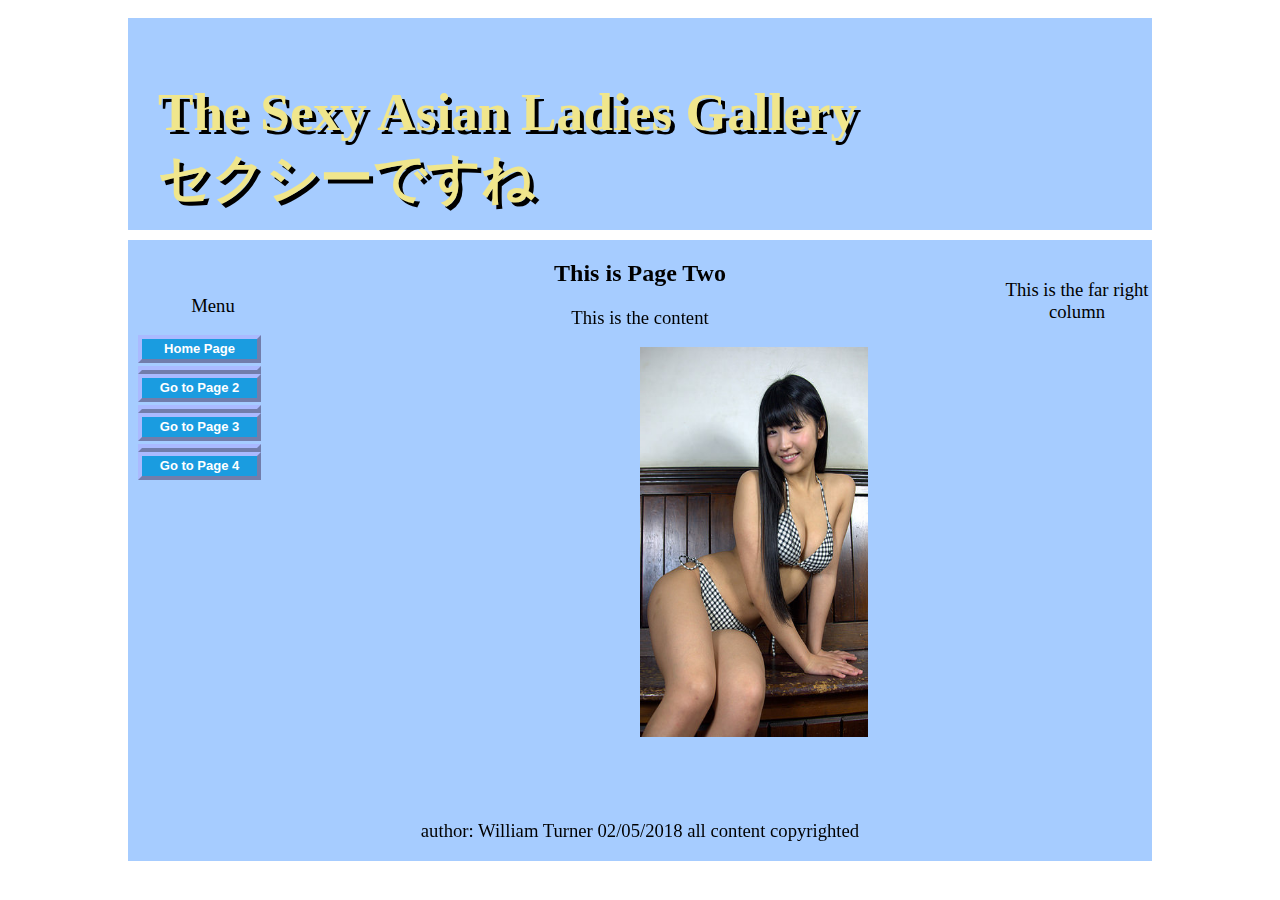
==== page-2.html @ e8009dc0 "Update page-2.html" ====
<!DOCTYPE html>
<html>
  <head>
	<title>Page Two</title>
    <meta charset=utf-8>
    <link href="style-3d.css" rel="stylesheet" type="text/css">
    			<!--[if lte IE 8]>
				<script src="html5.js">
				 </script>
  				<![endif]-->
  </head>
  <body>
	<div id="wrapper">
		<header>
		  <h1>The Sexy Asian Ladies Gallery <br/>
		   	   &#12475&#12463&#12471&#12540&#12391&#12377&#12397</h1>
		</header>

		<div id="content">
				<nav>
						<ul>
							<p>Menu</p>
								<li class="btn"><a href=index.html>Home Page</li>
								<li class="btn"><a href=page-2.html>Go to Page 2</li>
								<li class="btn"><a href=page-3.html>Go to Page 3</li>
								<li class="btn"><a href=page-4.html>Go to Page 4</a></li>
				</nav>

				<div id="rightcol">
						<p>This is the far right column</p>
				</div>

				<div id="midcol">
								<h2>This is Page Two</h2>
								<p>This is the content</p>

								<div id="midcol-left">
										<iframe width="100%" height="450" scrolling="no" frameborder="no" allow="autoplay" src="https://w.soundcloud.com/player/?url=https%3A//api.soundcloud.com/tracks/163609336&amp;color=%23ff5500&amp;auto_play=false&amp;hide_related=false&amp;show_comments=true&amp;show_user=true&amp;show_reposts=false&amp;show_teaser=true&amp;visual=true"></iframe>
								</div>

								<div id="midcol-right">
									<img alt="Sexy Lady" title="Sexy Lady: Rina Nagai" height="390" src="https:\\TurnerWill.github.io\nagai_kawaii.jpg" width="228">
								</div>

				</div><!--the midcol div finishes here -->
		</div> <!-- content div finishes here -->

	<br class="clear">
		<footer>
				<p>author: William Turner 02/05/2018 all content copyrighted</p>
		</footer>
	</div><!-- wrapper div finishes here -->
  </body>
</html>
---- style-3d.css ----
body {background:url("C:/web-tutorial/images/makoto.jpg") no-repeat;}
#wrapper {margin:auto; width:1024px; background:#A6CCFF; border:10px white solid; font-size:medium;}
header,nav,article,section,footer {display:block;}
header {margin-top:0; width:1024px; border-bottom:10px white solid; height:212px; background:url("C:/web-tutorial/images/tokyo_city3.jpg") no-repeat;}
h1 {position:absolute; top:45px; margin-left:30px; font-size:40pt; color:khaki; font-weight:bold; text-shadow: 4px 4px black;}
h2 {font-size:18pt; text-align:center;}
p {font-size:14pt; text-align:center;}
a {font-size:14pt;}
nav {float:left; width:150px; height:190px;}
#rightcol {float:right; width:150px; height:190px;}
#midcol {margin-left:155px; margin-right:155px;}
br.clear {clear:both}
#midcol-left {float:left; width:46%; font-weight:bold;}
#midcol-right {float:right; width:50%; font-weight:bold;}
nav ul {float:left; width:150px; margin-left:10px; padding-left:0; list-style-type:none;}
li.btn {width:115px; line-height:20px; margin-bottom:3px; text-align:center;}
li.btn a {display:block; width:115px; color:white; font-family:arial; font-size:small;
font-weight:bold; text-decoration:none;}
li.btn a {background:#1A9CE0; border:4px outset #AABAFF;}
li.btn a:hover {background:#0A4ADF; border:4px outset #8ABAFF;}
li.btn a:active {background:#AECBFF; border:4px inset #AECBFF;}
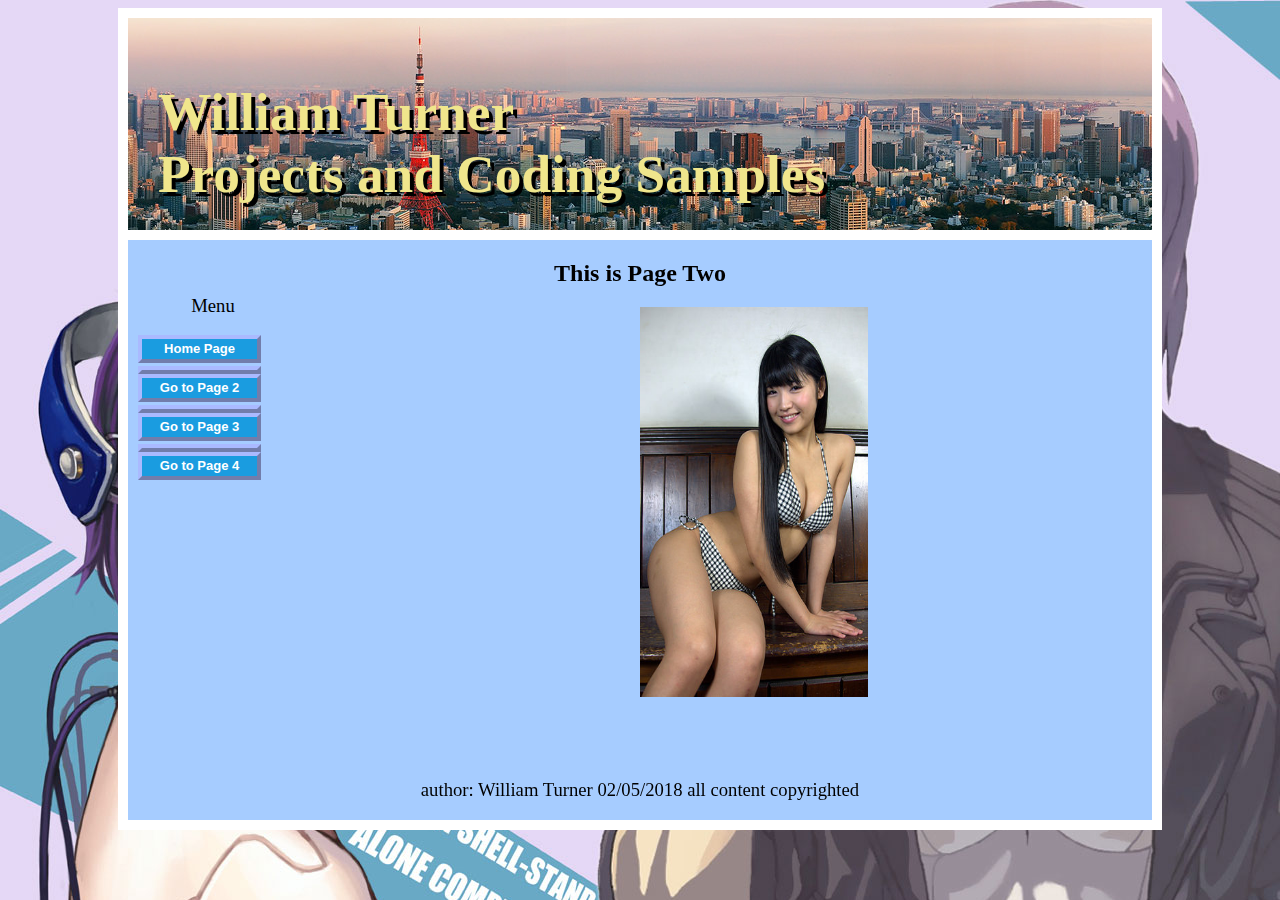
==== commit bb9bbdb5: "Update page-2.html" ====
--- a/page-2.html
+++ b/page-2.html
@@ -12,8 +12,8 @@
   <body>
 	<div id="wrapper">
 		<header>
-		  <h1>The Sexy Asian Ladies Gallery <br/>
-		   	   &#12475&#12463&#12471&#12540&#12391&#12377&#12397</h1>
+		   <h1>William Turner <br/>
+		   	   Projects and Coding Samples</h1>
 		</header>
 
 		<div id="content">
@@ -27,19 +27,17 @@
 				</nav>
 
 				<div id="rightcol">
-						<p>This is the far right column</p>
+						
 				</div>
 
 				<div id="midcol">
 								<h2>This is Page Two</h2>
-								<p>This is the content</p>
-
 								<div id="midcol-left">
 										<iframe width="100%" height="450" scrolling="no" frameborder="no" allow="autoplay" src="https://w.soundcloud.com/player/?url=https%3A//api.soundcloud.com/tracks/163609336&amp;color=%23ff5500&amp;auto_play=false&amp;hide_related=false&amp;show_comments=true&amp;show_user=true&amp;show_reposts=false&amp;show_teaser=true&amp;visual=true"></iframe>
 								</div>
 
 								<div id="midcol-right">
-									<img alt="Sexy Lady" title="Sexy Lady: Rina Nagai" height="390" src="https:\\TurnerWill.github.io\nagai_kawaii.jpg" width="228">
+									<img alt="Sexy Lady" title="Sexy Lady: Rina Nagai" height="390" src="https://TurnerWill.github.io/nagai_kawaii.jpg" width="228">
 								</div>
 
 				</div><!--the midcol div finishes here -->
--- a/style-3d.css
+++ b/style-3d.css
@@ -1,7 +1,7 @@
-body {background:url("C:/web-tutorial/images/makoto.jpg") no-repeat;}
+body {background:url("https://TurnerWill.github.io/makoto.jpg") no-repeat;}
 #wrapper {margin:auto; width:1024px; background:#A6CCFF; border:10px white solid; font-size:medium;}
 header,nav,article,section,footer {display:block;}
-header {margin-top:0; width:1024px; border-bottom:10px white solid; height:212px; background:url("C:/web-tutorial/images/tokyo_city3.jpg") no-repeat;}
+header {margin-top:0; width:1024px; border-bottom:10px white solid; height:212px; background:url("https://TurnerWill.github.io/tokyo_city3.jpg") no-repeat;}
 h1 {position:absolute; top:45px; margin-left:30px; font-size:40pt; color:khaki; font-weight:bold; text-shadow: 4px 4px black;}
 h2 {font-size:18pt; text-align:center;}
 p {font-size:14pt; text-align:center;}
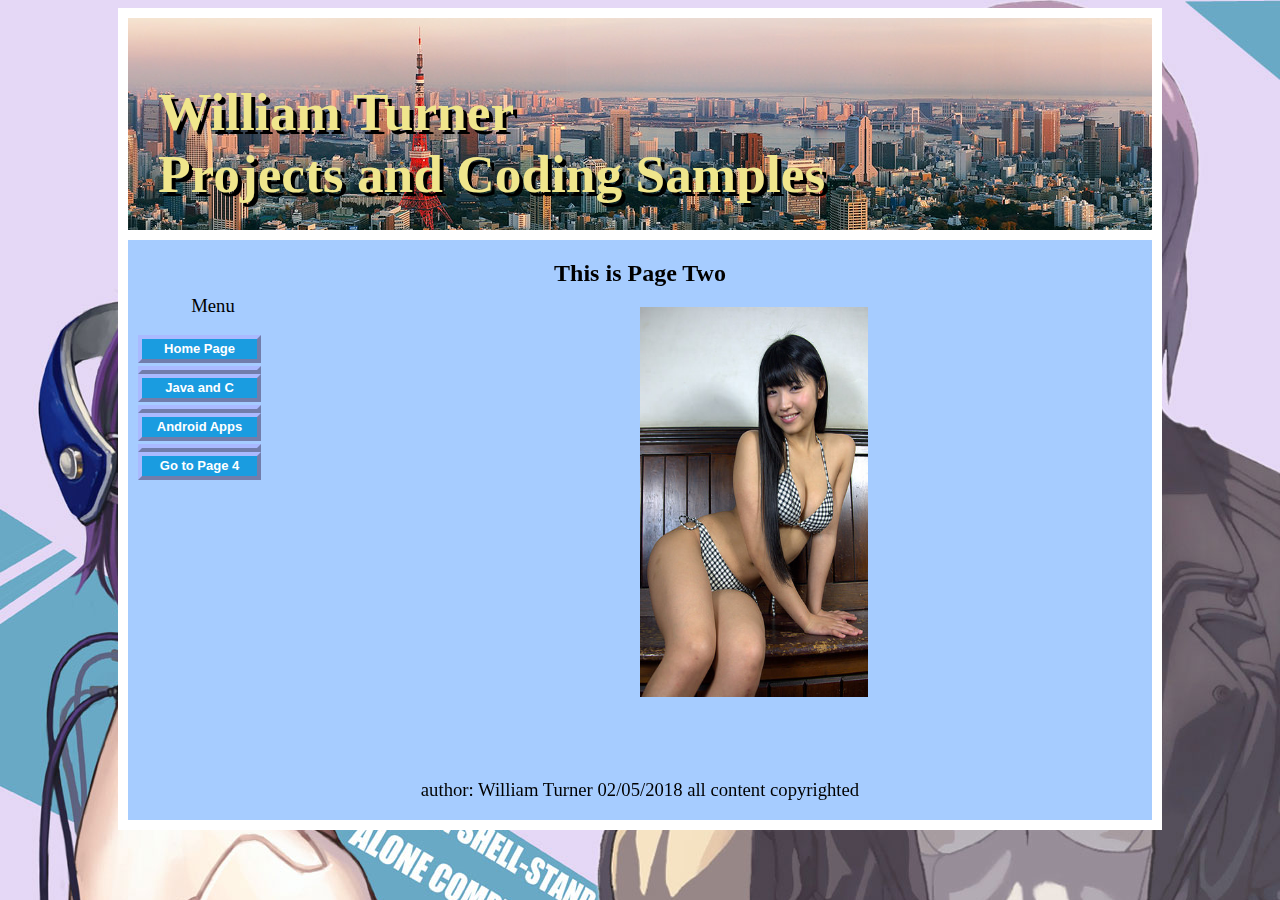
==== commit 1bdf00a0: "Update page-2.html" ====
--- a/page-2.html
+++ b/page-2.html
@@ -21,8 +21,8 @@
 						<ul>
 							<p>Menu</p>
 								<li class="btn"><a href=index.html>Home Page</li>
-								<li class="btn"><a href=page-2.html>Go to Page 2</li>
-								<li class="btn"><a href=page-3.html>Go to Page 3</li>
+								<li class="btn"><a href=page-2.html>Java and C</li>
+								<li class="btn"><a href=page-3.html>Android Apps</li>
 								<li class="btn"><a href=page-4.html>Go to Page 4</a></li>
 				</nav>
 
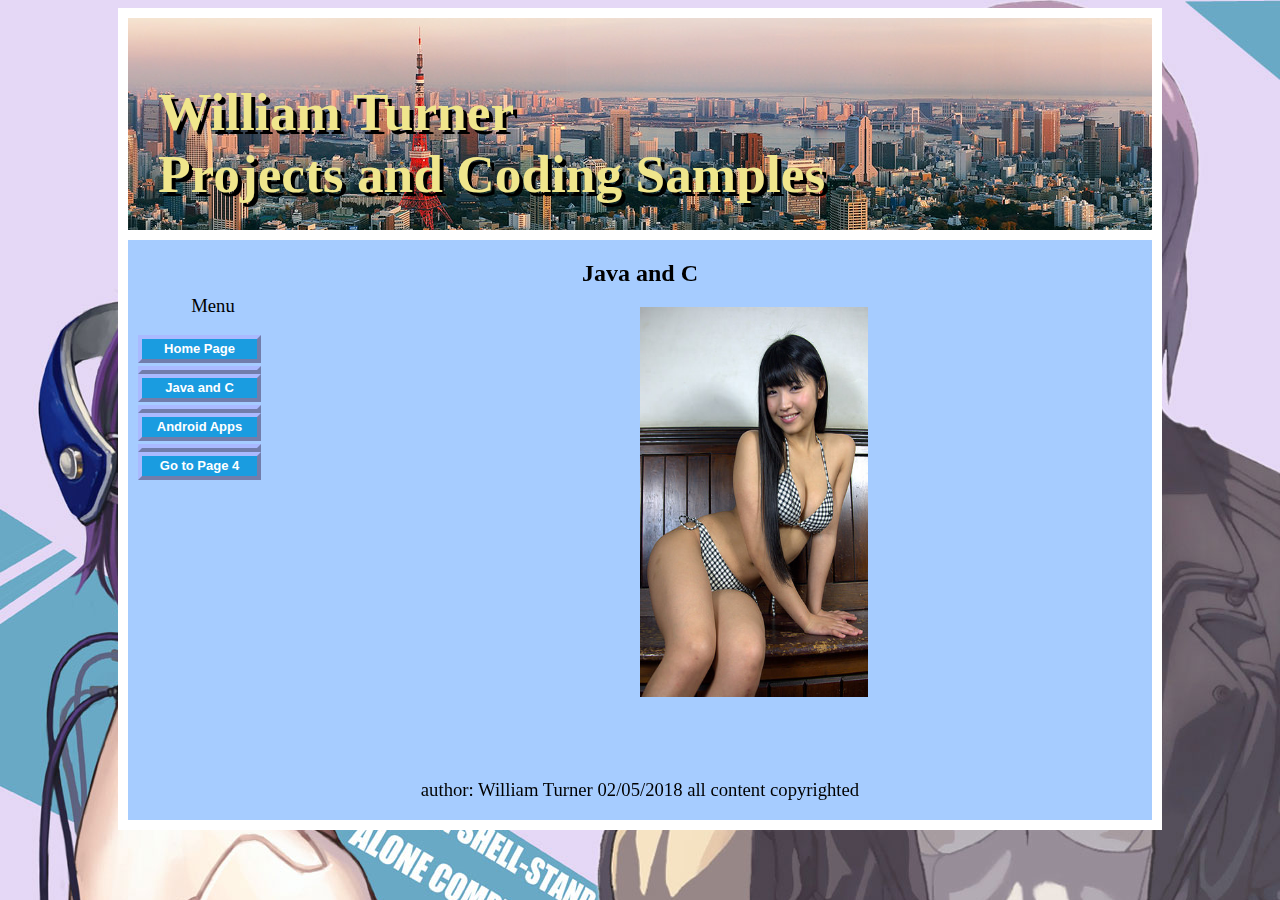
==== commit 4304f61e: "Update page-2.html" ====
--- a/page-2.html
+++ b/page-2.html
@@ -31,7 +31,7 @@
 				</div>
 
 				<div id="midcol">
-								<h2>This is Page Two</h2>
+								<h2>Java and C</h2>
 								<div id="midcol-left">
 										<iframe width="100%" height="450" scrolling="no" frameborder="no" allow="autoplay" src="https://w.soundcloud.com/player/?url=https%3A//api.soundcloud.com/tracks/163609336&amp;color=%23ff5500&amp;auto_play=false&amp;hide_related=false&amp;show_comments=true&amp;show_user=true&amp;show_reposts=false&amp;show_teaser=true&amp;visual=true"></iframe>
 								</div>
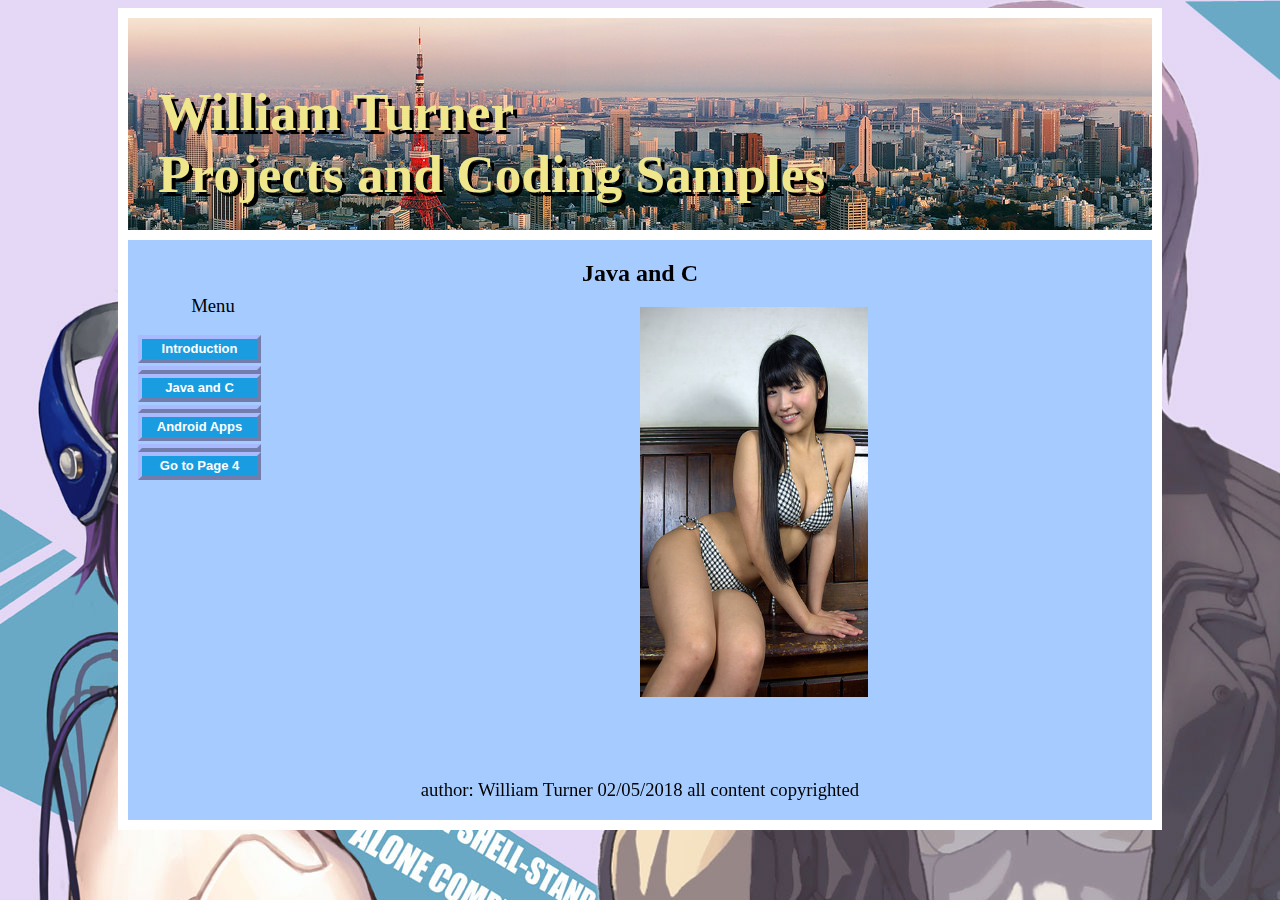
==== commit 299c6d03: "Update page-2.html" ====
--- a/page-2.html
+++ b/page-2.html
@@ -1,7 +1,7 @@
 <!DOCTYPE html>
 <html>
   <head>
-	<title>Page Two</title>
+	<title>Java and C</title>
     <meta charset=utf-8>
     <link href="style-3d.css" rel="stylesheet" type="text/css">
     			<!--[if lte IE 8]>
@@ -20,7 +20,7 @@
 				<nav>
 						<ul>
 							<p>Menu</p>
-								<li class="btn"><a href=index.html>Home Page</li>
+								<li class="btn"><a href=index.html>Introduction</li>
 								<li class="btn"><a href=page-2.html>Java and C</li>
 								<li class="btn"><a href=page-3.html>Android Apps</li>
 								<li class="btn"><a href=page-4.html>Go to Page 4</a></li>
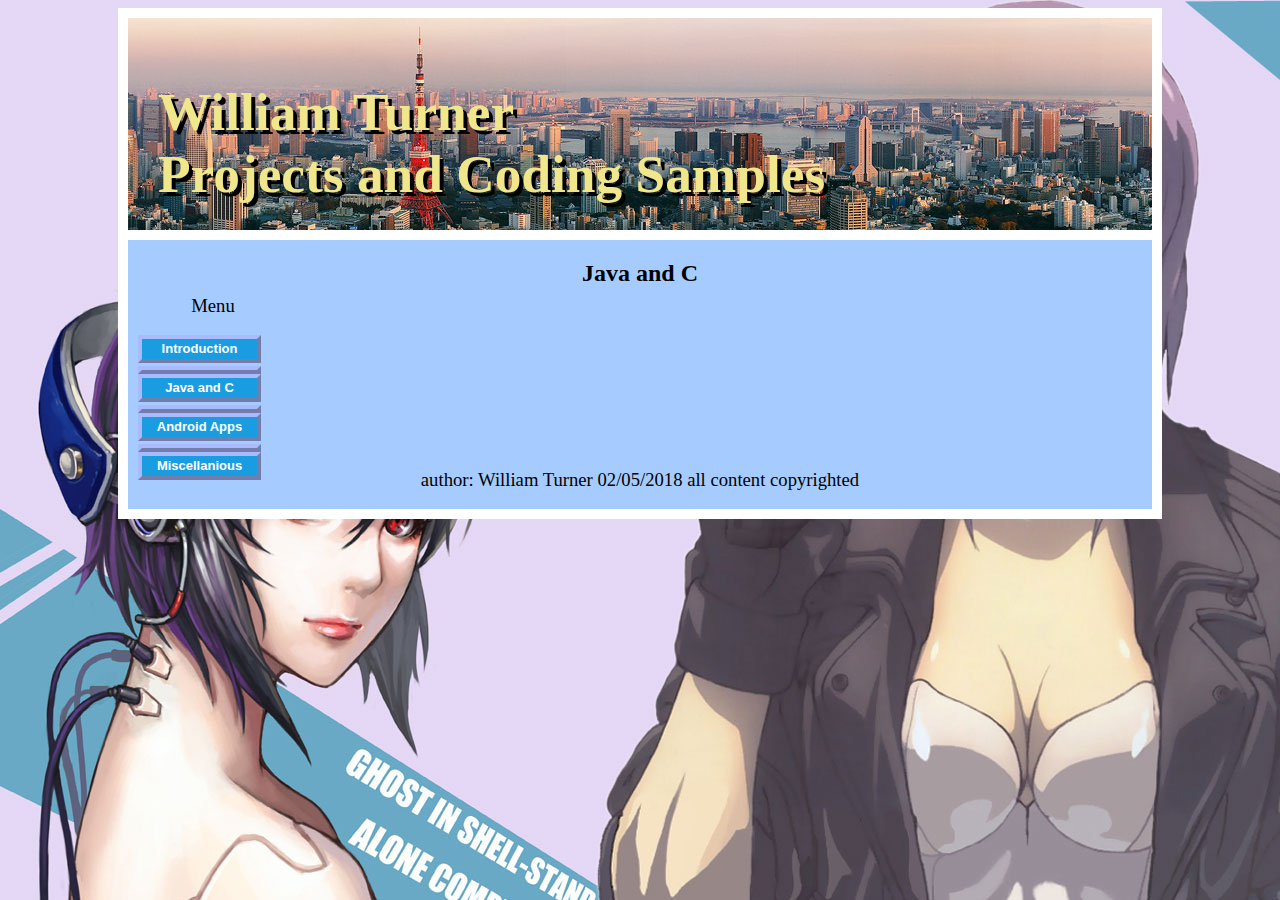
==== commit 6ade6c18: "Update page-2.html" ====
--- a/page-2.html
+++ b/page-2.html
@@ -23,7 +23,7 @@
 								<li class="btn"><a href=index.html>Introduction</li>
 								<li class="btn"><a href=page-2.html>Java and C</li>
 								<li class="btn"><a href=page-3.html>Android Apps</li>
-								<li class="btn"><a href=page-4.html>Go to Page 4</a></li>
+								<li class="btn"><a href=page-4.html>Miscellanious</a></li>
 				</nav>
 
 				<div id="rightcol">
@@ -33,11 +33,11 @@
 				<div id="midcol">
 								<h2>Java and C</h2>
 								<div id="midcol-left">
-										<iframe width="100%" height="450" scrolling="no" frameborder="no" allow="autoplay" src="https://w.soundcloud.com/player/?url=https%3A//api.soundcloud.com/tracks/163609336&amp;color=%23ff5500&amp;auto_play=false&amp;hide_related=false&amp;show_comments=true&amp;show_user=true&amp;show_reposts=false&amp;show_teaser=true&amp;visual=true"></iframe>
+										
 								</div>
 
 								<div id="midcol-right">
-									<img alt="Sexy Lady" title="Sexy Lady: Rina Nagai" height="390" src="https://TurnerWill.github.io/nagai_kawaii.jpg" width="228">
+									
 								</div>
 
 				</div><!--the midcol div finishes here -->
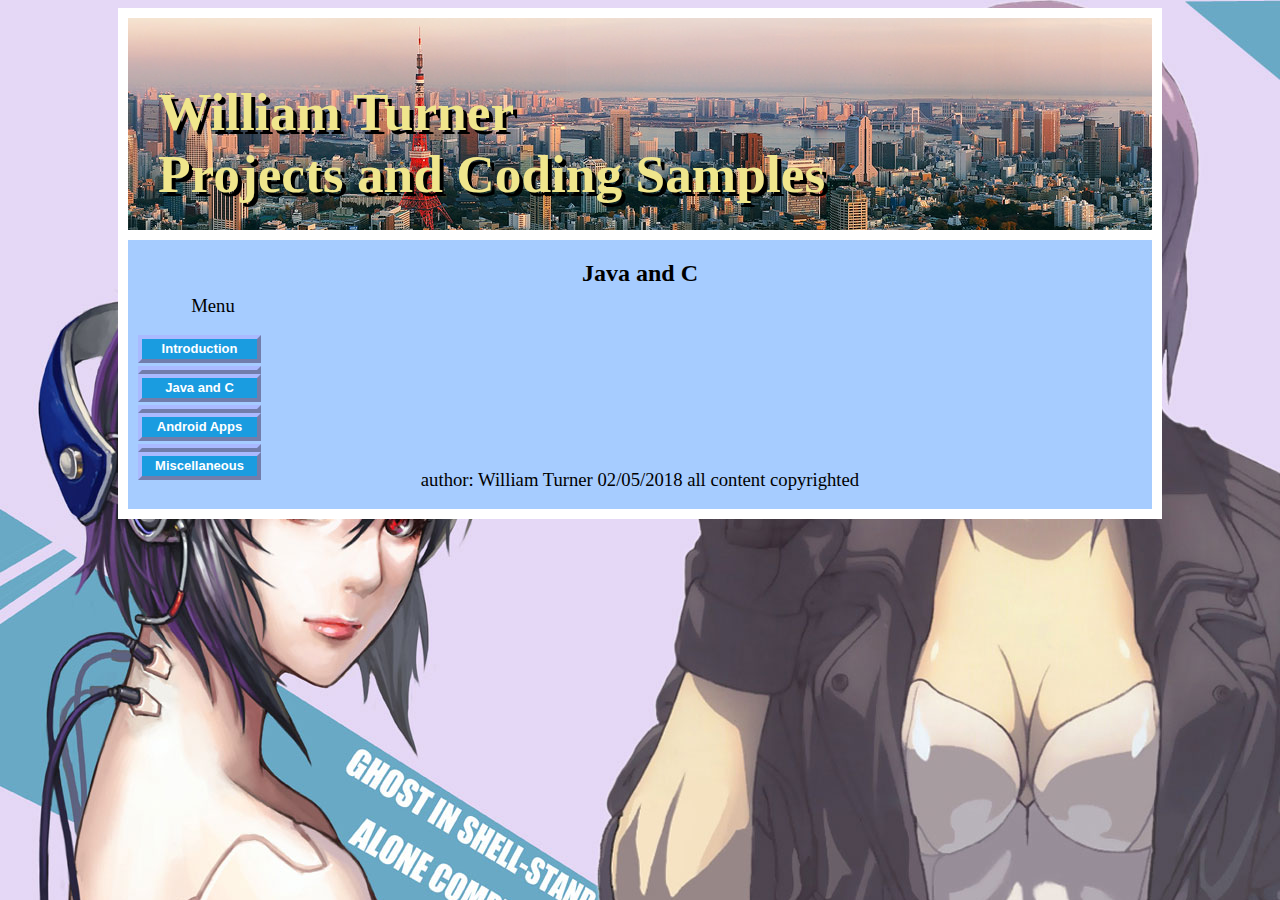
==== commit 3211a85a: "Update page-2.html" ====
--- a/page-2.html
+++ b/page-2.html
@@ -23,7 +23,7 @@
 								<li class="btn"><a href=index.html>Introduction</li>
 								<li class="btn"><a href=page-2.html>Java and C</li>
 								<li class="btn"><a href=page-3.html>Android Apps</li>
-								<li class="btn"><a href=page-4.html>Miscellanious</a></li>
+								<li class="btn"><a href=page-4.html>Miscellaneous</a></li>
 				</nav>
 
 				<div id="rightcol">
